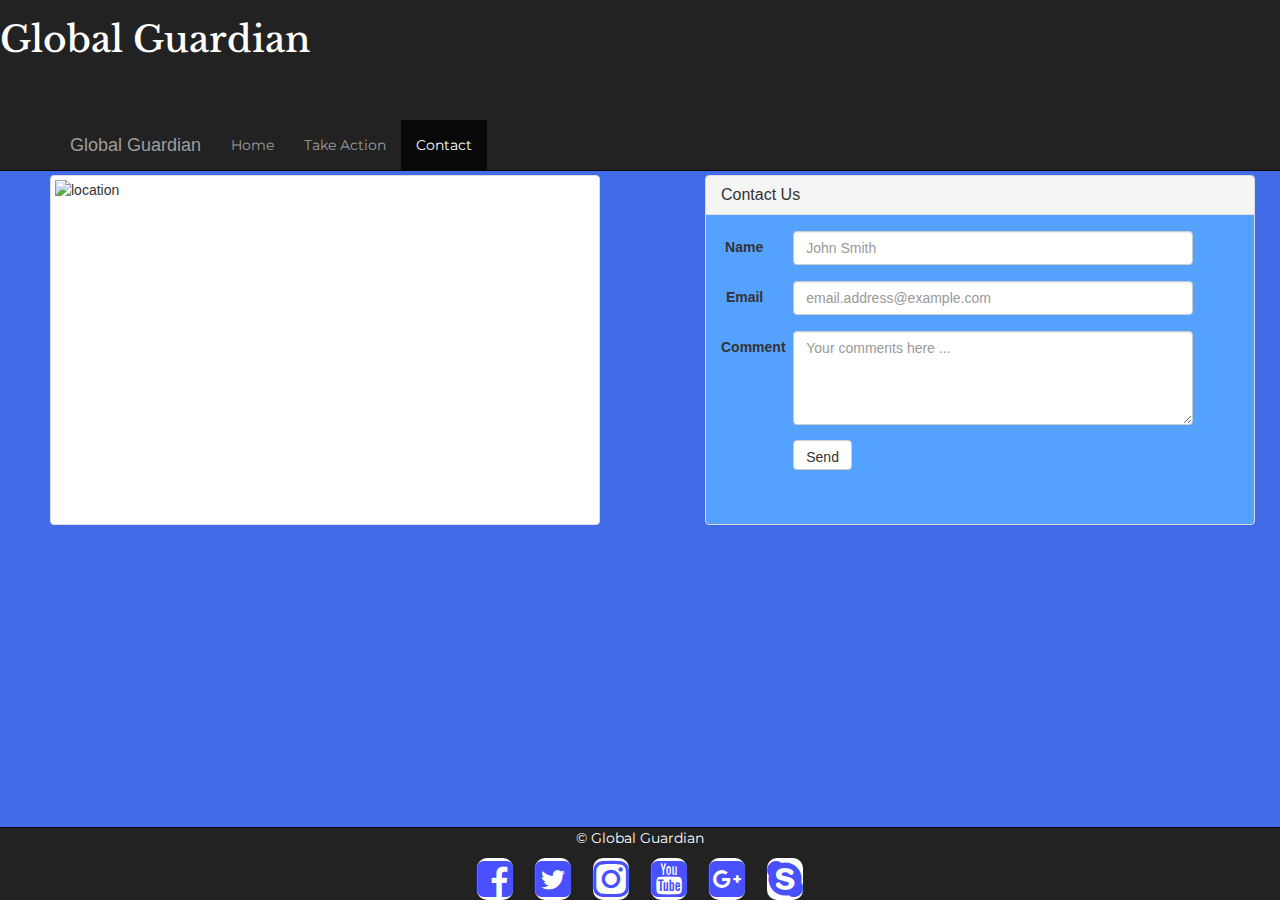
==== contact.html @ 580020f9 "Assigment" ====
<!DOCTYPE html>
<html lang="en">
<head>
    <meta charset="UTF-8">
    <meta http-equiv="X-UA-Compatible" content="IE=edge">
    <meta name="viewport" content="width=device-width, initial-scale=1">
    <link rel="stylesheet" href="libs/iconic/font/css/iconic-glyphs.css">
    <link rel="stylesheet" href="libs/bootstrap/dist/css/bootstrap.min.css">
    <link rel="stylesheet" href="libs/iconic/font/css/iconic-bootstrap.css">
    <link rel="stylesheet" href="https://maxcdn.bootstrapcdn.com/font-awesome/4.7.0/css/font-awesome.min.css">
    <link rel="stylesheet" href="css/main.css">
    <link href="https://fonts.googleapis.com/css?family=Libre+Baskerville|Montserrat" rel="stylesheet">
    <title>Contact</title>
</head>
<body>
    <div id="bootstrap-override">
        <header>
            <nav class="navbar navbar-inverse navbar-fixed-top">
                <div class="masthead">
                    <h1>Global Guardian</h1>
                </div>
                <div class="container">
                    <div class="navbar-header">
                        <button type="button" class="navbar-toggle collapsed" data-toggle="collapse" data-target="#navbar" aria-expanded="false"
                        aria-controls="navbar">
                            <span class="sr-only">Toggle navigation</span>
                            <span class="icon-bar"></span>
                            <span class="icon-bar"></span>
                            <span class="icon-bar"></span>
                        </button>
                        <a class="navbar-brand" href="index.html">Global Guardian</a>
                    </div>
                    <div id="navbar" class="collapse navbar-collapse">
                        <ul class="nav navbar-nav">
                            <li><a href="index.html">Home</a></li>
                            <li><a href="help.html">Take Action</a></li>
                            <li class="active"><a href="contact.html">Contact</a></li>
                        </ul>
                    </div>
                </div>
            </nav>
        </header>
        <div class="form-container">
            <div class="row">
                <div class="col-sm-12 col-md-6 col-lg-6">
                    <div class="map">
                        <img class="img-thumbnail img-fluid" src='https://maps.googleapis.com/maps/api/staticmap?center=45.348307,-75.755990&zoom=13&size=600x300&maptype=roadmap&markers=color:green%7Clabel:%7C45.348307, -75.755990&key=AIzaSyDL4k300hKYYEYlnwIR1ultaoWv3vGmzqY') alt="location">
                    </div>
                </div>
                <div class="col-sm-12 col-md-6 col-lg-6">
                    <div class="panel panel-default col-md-offset-1 contactPanel">
                        <div class="panel-heading">
                            <h3 class="panel-title">Contact Us</h3>
                        </div>
                        <div class="panel-body">
                            <form id="contactForm" class="form-horizontal">
                                <div class="form-group">
                                    <label for="inputFirstName" class="col-sm-3 control-label">Name</label>
                                    <div class="col-sm-6">
                                        <input type="text" id="inputFirstName" class="form-control" placeholder="John Smith">
                                    </div>
                                </div>
                                <div class="form-group">
                                    <label for="inputEmail" class="col-sm-3 control-label">Email</label>
                                    <div class="col-sm-6">
                                        <input type="email" id="inputEmail" class="form-control" placeholder="email.address@example.com">
                                    </div>
                                </div>
                                <div class="form-group">
                                    <label for="inputComment" class="col-sm-3 control-label">Comment</label>
                                    <div class="col-sm-6">
                                        <textarea id="inputComment" class="form-control" rows="4" placeholder="Your comments here ..."></textarea>
                                    </div>
                                </div>
                                <div class="form-group">
                                    <div class="col-sm-offset-3 col-sm-9">
                                        <button type="submit" class="btn btn-default">Send</button>
                                    </div>
                                </div>
                            </form>
                        </div>
                    </div>
                </div>
            </div>
            <footer align="center" class="footer">
                <div class="navbar navbar-inverse navbar-fixed-bottom">
                    <div class="container">
                        <p>&copy; Global Guardian</p>
                    </div>
                    <div class="container text-center">
                        <a href="https://www.facebook.com"><i class="fa fa-facebook-square fa-3x"></i></a>
                        <a href="https://www.twitter.com"><i class="fa fa-twitter-square fa-3x"></i></a>
                        <a href="https://www.instagram.com"><i class="fa fa-instagram fa-3x aria-hidden=true"></i></a>
                        <a href="https://www.youtube.com"><i class="fa fa-youtube-square fa-3x"></i></a>
                        <a href="https://www.plus.google.com"><i class="fa fa-google-plus-square fa-3x"></i></a>
                        <a href="https://login.skype.com/login?client_id=578134&redirect_uri=https%3A%2F%2Fweb.skype.com%2F%3FopenPstnPage%3Dtrue"><i class="fa fa-skype fa-3x"></i></a>
                    </div>
                </div>
            </footer>
        </div>
    </div>
    <script src="libs/jquery/dist/jquery.min.js"></script>
    <script src="libs/bootstrap/dist/js/bootstrap.min.js"></script>
</body>
</html>
---- libs/iconic/font/css/iconic-glyphs.css ----
@font-face {
  font-family:'Iconic';
  src: url('../fonts/iconic-sm.eot');
  src: url('../fonts/iconic-sm.eot?#iconic-sm') format('embedded-opentype'), url('../fonts/iconic-sm.woff') format('woff'), url('../fonts/iconic-sm.ttf') format('truetype'), url('../fonts/iconic-sm.otf') format('opentype'), url('../fonts/iconic-sm.svg#iconic-sm') format('svg');
  font-weight: 400;
  font-style: normal;
}
@font-face {
  font-family:'Iconic';
  src: url('../fonts/iconic-md.eot');
  src: url('../fonts/iconic-md.eot?#iconic-md') format('embedded-opentype'), url('../fonts/iconic-md.woff') format('woff'), url('../fonts/iconic-md.ttf') format('truetype'), url('../fonts/iconic-md.otf') format('opentype'), url('../fonts/iconic-md.svg#iconic-md') format('svg');
  font-weight: 500;
  font-style: normal;
}
@font-face {
  font-family:'Iconic';
  src: url('../fonts/iconic-lg.eot');
  src: url('../fonts/iconic-lg.eot?#iconic-lg') format('embedded-opentype'), url('../fonts/iconic-lg.woff') format('woff'), url('../fonts/iconic-lg.ttf') format('truetype'), url('../fonts/iconic-lg.otf') format('opentype'), url('../fonts/iconic-lg.svg#iconic-lg') format('svg');
  font-weight: 800;
  font-style: normal;
}

.iconic[data-glyph].iconic-text-replace {
  font-size: 0;
  line-height: 0;
}
.iconic[data-glyph].iconic-text-replace:before {
  width: 1em;
  text-align: center;
}
.iconic[data-glyph]:before {
  font-family: 'Iconic';
  display: inline-block;
  speak: none;
  line-height: 1;
  vertical-align: baseline;
  font-weight: 400;
  font-style: normal;
  font-size: 16px;
  -webkit-font-smoothing: antialiased;
  -moz-osx-font-smoothing: grayscale;
}
.iconic[data-glyph]:empty:before {
  width: 1em;
  text-align: center;
  box-sizing: content-box;
}

.iconic[data-glyph].iconic-sm:before {
  font-weight: 400;
  font-style: normal;
  font-size: 16px;
}
.iconic[data-glyph].iconic-md:before {
  font-weight: 500;
  font-style: normal;
  font-size: 32px;
}
.iconic[data-glyph].iconic-lg:before {
  font-weight: 800;
  font-style: normal;
  font-size: 128px;
}
.iconic[data-glyph].iconic-icon-sm:before {
  font-weight: 400;
}
.iconic[data-glyph].iconic-icon-md:before {
  font-weight: 500;
}
.iconic[data-glyph].iconic-icon-lg:before {
  font-weight: 800;
}
.iconic[data-glyph].iconic-size-sm:before {
  font-size: 16px;
}
.iconic[data-glyph].iconic-size-md:before {
  font-size: 32px;
}
.iconic[data-glyph].iconic-size-lg:before {
  font-size: 128px;
}

.iconic[data-glyph].iconic-align-left:before {
  text-align: left;
}
.iconic[data-glyph].iconic-align-right:before {
  text-align: right;
}
.iconic[data-glyph].iconic-align-center:before {
  text-align: center;
}

.iconic[data-glyph].iconic-flip-horizontal:before {
  -webkit-transform: scale(-1, 1);
  -ms-transform: scale(-1, 1);
  transform: scale(-1, 1);
}
.iconic[data-glyph].iconic-flip-vertical:before {
  -webkit-transform: scale(1, -1);
  -ms-transform: scale(-1, 1);
  transform: scale(1, -1);
}
.iconic[data-glyph].iconic-flip-horizontal-vertical:before {
  -webkit-transform: scale(-1, -1);
  -ms-transform: scale(-1, 1);
  transform: scale(-1, -1);
}


.iconic[data-glyph=account-login]:before { content:'\e000'; }

.iconic[data-glyph=account-logout]:before { content:'\e001'; }

.iconic[data-glyph=action-redo]:before { content:'\e002'; }

.iconic[data-glyph=action-undo]:before { content:'\e003'; }

.iconic[data-glyph=align-center]:before { content:'\e004'; }

.iconic[data-glyph=align-left]:before { content:'\e005'; }

.iconic[data-glyph=align-right]:before { content:'\e006'; }

.iconic[data-glyph=aperture]:before { content:'\e007'; }

.iconic[data-glyph=arrow-bottom-fill-acute]:before { content:'\e008'; }

.iconic[data-glyph=arrow-bottom-fill-angled]:before { content:'\e009'; }

.iconic[data-glyph=arrow-bottom-fill-large-acute]:before { content:'\e00a'; }

.iconic[data-glyph=arrow-bottom-fill-large-angled]:before { content:'\e00b'; }

.iconic[data-glyph=arrow-bottom-fill-large-oblique]:before { content:'\e00c'; }

.iconic[data-glyph=arrow-bottom-fill-large]:before { content:'\e00d'; }

.iconic[data-glyph=arrow-bottom-fill-oblique]:before { content:'\e00e'; }

.iconic[data-glyph=arrow-bottom-fill]:before { content:'\e00f'; }

.iconic[data-glyph=arrow-bottom-left-fill-acute]:before { content:'\e010'; }

.iconic[data-glyph=arrow-bottom-left-fill-angled]:before { content:'\e011'; }

.iconic[data-glyph=arrow-bottom-left-fill-large-acute]:before { content:'\e012'; }

.iconic[data-glyph=arrow-bottom-left-fill-large-angled]:before { content:'\e013'; }

.iconic[data-glyph=arrow-bottom-left-fill-large-oblique]:before { content:'\e014'; }

.iconic[data-glyph=arrow-bottom-left-fill-large]:before { content:'\e015'; }

.iconic[data-glyph=arrow-bottom-left-fill-oblique]:before { content:'\e016'; }

.iconic[data-glyph=arrow-bottom-left-fill]:before { content:'\e017'; }

.iconic[data-glyph=arrow-bottom-left-line-acute]:before { content:'\e018'; }

.iconic[data-glyph=arrow-bottom-left-line-large-acute]:before { content:'\e019'; }

.iconic[data-glyph=arrow-bottom-left-line-large-oblique]:before { content:'\e01a'; }

.iconic[data-glyph=arrow-bottom-left-line-large]:before { content:'\e01b'; }

.iconic[data-glyph=arrow-bottom-left-line-oblique]:before { content:'\e01c'; }

.iconic[data-glyph=arrow-bottom-left-line]:before { content:'\e01d'; }

.iconic[data-glyph=arrow-bottom-line-acute]:before { content:'\e01e'; }

.iconic[data-glyph=arrow-bottom-line-large-acute]:before { content:'\e01f'; }

.iconic[data-glyph=arrow-bottom-line-large-oblique]:before { content:'\e020'; }

.iconic[data-glyph=arrow-bottom-line-large]:before { content:'\e021'; }

.iconic[data-glyph=arrow-bottom-line-oblique]:before { content:'\e022'; }

.iconic[data-glyph=arrow-bottom-line]:before { content:'\e023'; }

.iconic[data-glyph=arrow-bottom-right-fill-acute]:before { content:'\e024'; }

.iconic[data-glyph=arrow-bottom-right-fill-angled]:before { content:'\e025'; }

.iconic[data-glyph=arrow-bottom-right-fill-large-acute]:before { content:'\e026'; }

.iconic[data-glyph=arrow-bottom-right-fill-large-angled]:before { content:'\e027'; }

.iconic[data-glyph=arrow-bottom-right-fill-large-oblique]:before { content:'\e028'; }

.iconic[data-glyph=arrow-bottom-right-fill-large]:before { content:'\e029'; }

.iconic[data-glyph=arrow-bottom-right-fill-oblique]:before { content:'\e02a'; }

.iconic[data-glyph=arrow-bottom-right-fill]:before { content:'\e02b'; }

.iconic[data-glyph=arrow-bottom-right-line-acute]:before { content:'\e02c'; }

.iconic[data-glyph=arrow-bottom-right-line-large-acute]:before { content:'\e02d'; }

.iconic[data-glyph=arrow-bottom-right-line-large-oblique]:before { content:'\e02e'; }

.iconic[data-glyph=arrow-bottom-right-line-large]:before { content:'\e02f'; }

.iconic[data-glyph=arrow-bottom-right-line-oblique]:before { content:'\e030'; }

.iconic[data-glyph=arrow-bottom-right-line]:before { content:'\e031'; }

.iconic[data-glyph=arrow-left-fill-acute]:before { content:'\e032'; }

.iconic[data-glyph=arrow-left-fill-angled]:before { content:'\e033'; }

.iconic[data-glyph=arrow-left-fill-large-acute]:before { content:'\e034'; }

.iconic[data-glyph=arrow-left-fill-large-angled]:before { content:'\e035'; }

.iconic[data-glyph=arrow-left-fill-large-oblique]:before { content:'\e036'; }

.iconic[data-glyph=arrow-left-fill-large]:before { content:'\e037'; }

.iconic[data-glyph=arrow-left-fill-oblique]:before { content:'\e038'; }

.iconic[data-glyph=arrow-left-fill]:before { content:'\e039'; }

.iconic[data-glyph=arrow-left-line-acute]:before { content:'\e03a'; }

.iconic[data-glyph=arrow-left-line-large-acute]:before { content:'\e03b'; }

.iconic[data-glyph=arrow-left-line-large-oblique]:before { content:'\e03c'; }

.iconic[data-glyph=arrow-left-line-large]:before { content:'\e03d'; }

.iconic[data-glyph=arrow-left-line-oblique]:before { content:'\e03e'; }

.iconic[data-glyph=arrow-left-line]:before { content:'\e03f'; }

.iconic[data-glyph=arrow-right-angle-bottom-left-fill-acute]:before { content:'\e040'; }

.iconic[data-glyph=arrow-right-angle-bottom-left-fill-angled]:before { content:'\e041'; }

.iconic[data-glyph=arrow-right-angle-bottom-left-fill]:before { content:'\e042'; }

.iconic[data-glyph=arrow-right-angle-bottom-left-line]:before { content:'\e043'; }

.iconic[data-glyph=arrow-right-angle-bottom-right-fill-acute]:before { content:'\e044'; }

.iconic[data-glyph=arrow-right-angle-bottom-right-fill-angled]:before { content:'\e045'; }

.iconic[data-glyph=arrow-right-angle-bottom-right-fill]:before { content:'\e046'; }

.iconic[data-glyph=arrow-right-angle-bottom-right-line]:before { content:'\e047'; }

.iconic[data-glyph=arrow-right-angle-left-bottom-fill-acute]:before { content:'\e048'; }

.iconic[data-glyph=arrow-right-angle-left-bottom-fill-angled]:before { content:'\e049'; }

.iconic[data-glyph=arrow-right-angle-left-bottom-fill]:before { content:'\e04a'; }

.iconic[data-glyph=arrow-right-angle-left-bottom-line]:before { content:'\e04b'; }

.iconic[data-glyph=arrow-right-angle-left-top-fill-acute]:before { content:'\e04c'; }

.iconic[data-glyph=arrow-right-angle-left-top-fill-angled]:before { content:'\e04d'; }

.iconic[data-glyph=arrow-right-angle-left-top-fill]:before { content:'\e04e'; }

.iconic[data-glyph=arrow-right-angle-left-top-line]:before { content:'\e04f'; }

.iconic[data-glyph=arrow-right-angle-right-bottom-fill-acute]:before { content:'\e050'; }

.iconic[data-glyph=arrow-right-angle-right-bottom-fill-angled]:before { content:'\e051'; }

.iconic[data-glyph=arrow-right-angle-right-bottom-fill]:before { content:'\e052'; }

.iconic[data-glyph=arrow-right-angle-right-bottom-line]:before { content:'\e053'; }

.iconic[data-glyph=arrow-right-angle-right-top-fill-acute]:before { content:'\e054'; }

.iconic[data-glyph=arrow-right-angle-right-top-fill-angled]:before { content:'\e055'; }

.iconic[data-glyph=arrow-right-angle-right-top-fill]:before { content:'\e056'; }

.iconic[data-glyph=arrow-right-angle-right-top-line]:before { content:'\e057'; }

.iconic[data-glyph=arrow-right-angle-thick-bottom-left-fill-acute]:before { content:'\e058'; }

.iconic[data-glyph=arrow-right-angle-thick-bottom-left-fill-angled]:before { content:'\e059'; }

.iconic[data-glyph=arrow-right-angle-thick-bottom-left-fill]:before { content:'\e05a'; }

.iconic[data-glyph=arrow-right-angle-thick-bottom-left-line]:before { content:'\e05b'; }

.iconic[data-glyph=arrow-right-angle-thick-bottom-right-fill-acute]:before { content:'\e05c'; }

.iconic[data-glyph=arrow-right-angle-thick-bottom-right-fill-angled]:before { content:'\e05d'; }

.iconic[data-glyph=arrow-right-angle-thick-bottom-right-fill]:before { content:'\e05e'; }

.iconic[data-glyph=arrow-right-angle-thick-bottom-right-line]:before { content:'\e05f'; }

.iconic[data-glyph=arrow-right-angle-thick-left-bottom-fill-acute]:before { content:'\e060'; }

.iconic[data-glyph=arrow-right-angle-thick-left-bottom-fill-angled]:before { content:'\e061'; }

.iconic[data-glyph=arrow-right-angle-thick-left-bottom-fill]:before { content:'\e062'; }

.iconic[data-glyph=arrow-right-angle-thick-left-bottom-line]:before { content:'\e063'; }

.iconic[data-glyph=arrow-right-angle-thick-left-top-fill-acute]:before { content:'\e064'; }

.iconic[data-glyph=arrow-right-angle-thick-left-top-fill-angled]:before { content:'\e065'; }

.iconic[data-glyph=arrow-right-angle-thick-left-top-fill]:before { content:'\e066'; }

.iconic[data-glyph=arrow-right-angle-thick-left-top-line]:before { content:'\e067'; }

.iconic[data-glyph=arrow-right-angle-thick-right-bottom-fill-acute]:before { content:'\e068'; }

.iconic[data-glyph=arrow-right-angle-thick-right-bottom-fill-angled]:before { content:'\e069'; }

.iconic[data-glyph=arrow-right-angle-thick-right-bottom-fill]:before { content:'\e06a'; }

.iconic[data-glyph=arrow-right-angle-thick-right-bottom-line]:before { content:'\e06b'; }

.iconic[data-glyph=arrow-right-angle-thick-right-top-fill-acute]:before { content:'\e06c'; }

.iconic[data-glyph=arrow-right-angle-thick-right-top-fill-angled]:before { content:'\e06d'; }

.iconic[data-glyph=arrow-right-angle-thick-right-top-fill]:before { content:'\e06e'; }

.iconic[data-glyph=arrow-right-angle-thick-right-top-line]:before { content:'\e06f'; }

.iconic[data-glyph=arrow-right-angle-thick-top-left-fill-acute]:before { content:'\e070'; }

.iconic[data-glyph=arrow-right-angle-thick-top-left-fill-angled]:before { content:'\e071'; }

.iconic[data-glyph=arrow-right-angle-thick-top-left-fill]:before { content:'\e072'; }

.iconic[data-glyph=arrow-right-angle-thick-top-left-line]:before { content:'\e073'; }

.iconic[data-glyph=arrow-right-angle-thick-top-right-fill-acute]:before { content:'\e074'; }

.iconic[data-glyph=arrow-right-angle-thick-top-right-fill-angled]:before { content:'\e075'; }

.iconic[data-glyph=arrow-right-angle-thick-top-right-fill]:before { content:'\e076'; }

.iconic[data-glyph=arrow-right-angle-thick-top-right-line]:before { content:'\e077'; }

.iconic[data-glyph=arrow-right-angle-top-left-fill-acute]:before { content:'\e078'; }

.iconic[data-glyph=arrow-right-angle-top-left-fill-angled]:before { content:'\e079'; }

.iconic[data-glyph=arrow-right-angle-top-left-fill]:before { content:'\e07a'; }

.iconic[data-glyph=arrow-right-angle-top-left-line]:before { content:'\e07b'; }

.iconic[data-glyph=arrow-right-angle-top-right-fill-acute]:before { content:'\e07c'; }

.iconic[data-glyph=arrow-right-angle-top-right-fill-angled]:before { content:'\e07d'; }

.iconic[data-glyph=arrow-right-angle-top-right-fill]:before { content:'\e07e'; }

.iconic[data-glyph=arrow-right-angle-top-right-line]:before { content:'\e07f'; }

.iconic[data-glyph=arrow-right-fill-acute]:before { content:'\e080'; }

.iconic[data-glyph=arrow-right-fill-angled]:before { content:'\e081'; }

.iconic[data-glyph=arrow-right-fill-large-acute]:before { content:'\e082'; }

.iconic[data-glyph=arrow-right-fill-large-angled]:before { content:'\e083'; }

.iconic[data-glyph=arrow-right-fill-large-oblique]:before { content:'\e084'; }

.iconic[data-glyph=arrow-right-fill-large]:before { content:'\e085'; }

.iconic[data-glyph=arrow-right-fill-oblique]:before { content:'\e086'; }

.iconic[data-glyph=arrow-right-fill]:before { content:'\e087'; }

.iconic[data-glyph=arrow-right-line-acute]:before { content:'\e088'; }

.iconic[data-glyph=arrow-right-line-large-acute]:before { content:'\e089'; }

.iconic[data-glyph=arrow-right-line-large-oblique]:before { content:'\e08a'; }

.iconic[data-glyph=arrow-right-line-large]:before { content:'\e08b'; }

.iconic[data-glyph=arrow-right-line-oblique]:before { content:'\e08c'; }

.iconic[data-glyph=arrow-right-line]:before { content:'\e08d'; }

.iconic[data-glyph=arrow-thick-bottom-fill-acute]:before { content:'\e08e'; }

.iconic[data-glyph=arrow-thick-bottom-fill-angled]:before { content:'\e08f'; }

.iconic[data-glyph=arrow-thick-bottom-fill-large-acute]:before { content:'\e090'; }

.iconic[data-glyph=arrow-thick-bottom-fill-large-angled]:before { content:'\e091'; }

.iconic[data-glyph=arrow-thick-bottom-fill-large-oblique]:before { content:'\e092'; }

.iconic[data-glyph=arrow-thick-bottom-fill-large]:before { content:'\e093'; }

.iconic[data-glyph=arrow-thick-bottom-fill-oblique]:before { content:'\e094'; }

.iconic[data-glyph=arrow-thick-bottom-fill]:before { content:'\e095'; }

.iconic[data-glyph=arrow-thick-bottom-left-fill-acute]:before { content:'\e096'; }

.iconic[data-glyph=arrow-thick-bottom-left-fill-angled]:before { content:'\e097'; }

.iconic[data-glyph=arrow-thick-bottom-left-fill-large-acute]:before { content:'\e098'; }

.iconic[data-glyph=arrow-thick-bottom-left-fill-large-angled]:before { content:'\e099'; }

.iconic[data-glyph=arrow-thick-bottom-left-fill-large-oblique]:before { content:'\e09a'; }

.iconic[data-glyph=arrow-thick-bottom-left-fill-large]:before { content:'\e09b'; }

.iconic[data-glyph=arrow-thick-bottom-left-fill-oblique]:before { content:'\e09c'; }

.iconic[data-glyph=arrow-thick-bottom-left-fill]:before { content:'\e09d'; }

.iconic[data-glyph=arrow-thick-bottom-left-line-acute]:before { content:'\e09e'; }

.iconic[data-glyph=arrow-thick-bottom-left-line-large-acute]:before { content:'\e09f'; }

.iconic[data-glyph=arrow-thick-bottom-left-line-large-oblique]:before { content:'\e0a0'; }

.iconic[data-glyph=arrow-thick-bottom-left-line-large]:before { content:'\e0a1'; }

.iconic[data-glyph=arrow-thick-bottom-left-line-oblique]:before { content:'\e0a2'; }

.iconic[data-glyph=arrow-thick-bottom-left-line]:before { content:'\e0a3'; }

.iconic[data-glyph=arrow-thick-bottom-line-acute]:before { content:'\e0a4'; }

.iconic[data-glyph=arrow-thick-bottom-line-large-acute]:before { content:'\e0a5'; }

.iconic[data-glyph=arrow-thick-bottom-line-large-oblique]:before { content:'\e0a6'; }

.iconic[data-glyph=arrow-thick-bottom-line-large]:before { content:'\e0a7'; }

.iconic[data-glyph=arrow-thick-bottom-line-oblique]:before { content:'\e0a8'; }

.iconic[data-glyph=arrow-thick-bottom-line]:before { content:'\e0a9'; }

.iconic[data-glyph=arrow-thick-bottom-right-fill-acute]:before { content:'\e0aa'; }

.iconic[data-glyph=arrow-thick-bottom-right-fill-angled]:before { content:'\e0ab'; }

.iconic[data-glyph=arrow-thick-bottom-right-fill-large-acute]:before { content:'\e0ac'; }

.iconic[data-glyph=arrow-thick-bottom-right-fill-large-angled]:before { content:'\e0ad'; }

.iconic[data-glyph=arrow-thick-bottom-right-fill-large-oblique]:before { content:'\e0ae'; }

.iconic[data-glyph=arrow-thick-bottom-right-fill-large]:before { content:'\e0af'; }

.iconic[data-glyph=arrow-thick-bottom-right-fill-oblique]:before { content:'\e0b0'; }

.iconic[data-glyph=arrow-thick-bottom-right-fill]:before { content:'\e0b1'; }

.iconic[data-glyph=arrow-thick-bottom-right-line-acute]:before { content:'\e0b2'; }

.iconic[data-glyph=arrow-thick-bottom-right-line-large-acute]:before { content:'\e0b3'; }

.iconic[data-glyph=arrow-thick-bottom-right-line-large-oblique]:before { content:'\e0b4'; }

.iconic[data-glyph=arrow-thick-bottom-right-line-large]:before { content:'\e0b5'; }

.iconic[data-glyph=arrow-thick-bottom-right-line-oblique]:before { content:'\e0b6'; }

.iconic[data-glyph=arrow-thick-bottom-right-line]:before { content:'\e0b7'; }

.iconic[data-glyph=arrow-thick-left-fill-acute]:before { content:'\e0b8'; }

.iconic[data-glyph=arrow-thick-left-fill-angled]:before { content:'\e0b9'; }

.iconic[data-glyph=arrow-thick-left-fill-large-acute]:before { content:'\e0ba'; }

.iconic[data-glyph=arrow-thick-left-fill-large-angled]:before { content:'\e0bb'; }

.iconic[data-glyph=arrow-thick-left-fill-large-oblique]:before { content:'\e0bc'; }

.iconic[data-glyph=arrow-thick-left-fill-large]:before { content:'\e0bd'; }

.iconic[data-glyph=arrow-thick-left-fill-oblique]:before { content:'\e0be'; }

.iconic[data-glyph=arrow-thick-left-fill]:before { content:'\e0bf'; }

.iconic[data-glyph=arrow-thick-left-line-acute]:before { content:'\e0c0'; }

.iconic[data-glyph=arrow-thick-left-line-large-acute]:before { content:'\e0c1'; }

.iconic[data-glyph=arrow-thick-left-line-large-oblique]:before { content:'\e0c2'; }

.iconic[data-glyph=arrow-thick-left-line-large]:before { content:'\e0c3'; }

.iconic[data-glyph=arrow-thick-left-line-oblique]:before { content:'\e0c4'; }

.iconic[data-glyph=arrow-thick-left-line]:before { content:'\e0c5'; }

.iconic[data-glyph=arrow-thick-right-fill-acute]:before { content:'\e0c6'; }

.iconic[data-glyph=arrow-thick-right-fill-angled]:before { content:'\e0c7'; }

.iconic[data-glyph=arrow-thick-right-fill-large-acute]:before { content:'\e0c8'; }

.iconic[data-glyph=arrow-thick-right-fill-large-angled]:before { content:'\e0c9'; }

.iconic[data-glyph=arrow-thick-right-fill-large-oblique]:before { content:'\e0ca'; }

.iconic[data-glyph=arrow-thick-right-fill-large]:before { content:'\e0cb'; }

.iconic[data-glyph=arrow-thick-right-fill-oblique]:before { content:'\e0cc'; }

.iconic[data-glyph=arrow-thick-right-fill]:before { content:'\e0cd'; }

.iconic[data-glyph=arrow-thick-right-line-acute]:before { content:'\e0ce'; }

.iconic[data-glyph=arrow-thick-right-line-large-acute]:before { content:'\e0cf'; }

.iconic[data-glyph=arrow-thick-right-line-large-oblique]:before { content:'\e0d0'; }

.iconic[data-glyph=arrow-thick-right-line-large]:before { content:'\e0d1'; }

.iconic[data-glyph=arrow-thick-right-line-oblique]:before { content:'\e0d2'; }

.iconic[data-glyph=arrow-thick-right-line]:before { content:'\e0d3'; }

.iconic[data-glyph=arrow-thick-top-fill-acute]:before { content:'\e0d4'; }

.iconic[data-glyph=arrow-thick-top-fill-angled]:before { content:'\e0d5'; }

.iconic[data-glyph=arrow-thick-top-fill-large-acute]:before { content:'\e0d6'; }

.iconic[data-glyph=arrow-thick-top-fill-large-angled]:before { content:'\e0d7'; }

.iconic[data-glyph=arrow-thick-top-fill-large-oblique]:before { content:'\e0d8'; }

.iconic[data-glyph=arrow-thick-top-fill-large]:before { content:'\e0d9'; }

.iconic[data-glyph=arrow-thick-top-fill-oblique]:before { content:'\e0da'; }

.iconic[data-glyph=arrow-thick-top-fill]:before { content:'\e0db'; }

.iconic[data-glyph=arrow-thick-top-left-fill-acute]:before { content:'\e0dc'; }

.iconic[data-glyph=arrow-thick-top-left-fill-angled]:before { content:'\e0dd'; }

.iconic[data-glyph=arrow-thick-top-left-fill-large-acute]:before { content:'\e0de'; }

.iconic[data-glyph=arrow-thick-top-left-fill-large-angled]:before { content:'\e0df'; }

.iconic[data-glyph=arrow-thick-top-left-fill-large-oblique]:before { content:'\e0e0'; }

.iconic[data-glyph=arrow-thick-top-left-fill-large]:before { content:'\e0e1'; }

.iconic[data-glyph=arrow-thick-top-left-fill-oblique]:before { content:'\e0e2'; }

.iconic[data-glyph=arrow-thick-top-left-fill]:before { content:'\e0e3'; }

.iconic[data-glyph=arrow-thick-top-left-line-acute]:before { content:'\e0e4'; }

.iconic[data-glyph=arrow-thick-top-left-line-large-acute]:before { content:'\e0e5'; }

.iconic[data-glyph=arrow-thick-top-left-line-large-oblique]:before { content:'\e0e6'; }

.iconic[data-glyph=arrow-thick-top-left-line-large]:before { content:'\e0e7'; }

.iconic[data-glyph=arrow-thick-top-left-line-oblique]:before { content:'\e0e8'; }

.iconic[data-glyph=arrow-thick-top-left-line]:before { content:'\e0e9'; }

.iconic[data-glyph=arrow-thick-top-line-acute]:before { content:'\e0ea'; }

.iconic[data-glyph=arrow-thick-top-line-large-acute]:before { content:'\e0eb'; }

.iconic[data-glyph=arrow-thick-top-line-large-oblique]:before { content:'\e0ec'; }

.iconic[data-glyph=arrow-thick-top-line-large]:before { content:'\e0ed'; }

.iconic[data-glyph=arrow-thick-top-line-oblique]:before { content:'\e0ee'; }

.iconic[data-glyph=arrow-thick-top-line]:before { content:'\e0ef'; }

.iconic[data-glyph=arrow-thick-top-right-fill-acute]:before { content:'\e0f0'; }

.iconic[data-glyph=arrow-thick-top-right-fill-angled]:before { content:'\e0f1'; }

.iconic[data-glyph=arrow-thick-top-right-fill-large-acute]:before { content:'\e0f2'; }

.iconic[data-glyph=arrow-thick-top-right-fill-large-angled]:before { content:'\e0f3'; }

.iconic[data-glyph=arrow-thick-top-right-fill-large-oblique]:before { content:'\e0f4'; }

.iconic[data-glyph=arrow-thick-top-right-fill-large]:before { content:'\e0f5'; }

.iconic[data-glyph=arrow-thick-top-right-fill-oblique]:before { content:'\e0f6'; }

.iconic[data-glyph=arrow-thick-top-right-fill]:before { content:'\e0f7'; }

.iconic[data-glyph=arrow-thick-top-right-line-acute]:before { content:'\e0f8'; }

.iconic[data-glyph=arrow-thick-top-right-line-large-acute]:before { content:'\e0f9'; }

.iconic[data-glyph=arrow-thick-top-right-line-large-oblique]:before { content:'\e0fa'; }

.iconic[data-glyph=arrow-thick-top-right-line-large]:before { content:'\e0fb'; }

.iconic[data-glyph=arrow-thick-top-right-line-oblique]:before { content:'\e0fc'; }

.iconic[data-glyph=arrow-thick-top-right-line]:before { content:'\e0fd'; }

.iconic[data-glyph=arrow-top-fill-acute]:before { content:'\e0fe'; }

.iconic[data-glyph=arrow-top-fill-angled]:before { content:'\e0ff'; }

.iconic[data-glyph=arrow-top-fill-large-acute]:before { content:'\e100'; }

.iconic[data-glyph=arrow-top-fill-large-angled]:before { content:'\e101'; }

.iconic[data-glyph=arrow-top-fill-large-oblique]:before { content:'\e102'; }

.iconic[data-glyph=arrow-top-fill-large]:before { content:'\e103'; }

.iconic[data-glyph=arrow-top-fill-oblique]:before { content:'\e104'; }

.iconic[data-glyph=arrow-top-fill]:before { content:'\e105'; }

.iconic[data-glyph=arrow-top-left-fill-acute]:before { content:'\e106'; }

.iconic[data-glyph=arrow-top-left-fill-angled]:before { content:'\e107'; }

.iconic[data-glyph=arrow-top-left-fill-large-acute]:before { content:'\e108'; }

.iconic[data-glyph=arrow-top-left-fill-large-angled]:before { content:'\e109'; }

.iconic[data-glyph=arrow-top-left-fill-large-oblique]:before { content:'\e10a'; }

.iconic[data-glyph=arrow-top-left-fill-large]:before { content:'\e10b'; }

.iconic[data-glyph=arrow-top-left-fill-oblique]:before { content:'\e10c'; }

.iconic[data-glyph=arrow-top-left-fill]:before { content:'\e10d'; }

.iconic[data-glyph=arrow-top-left-line-acute]:before { content:'\e10e'; }

.iconic[data-glyph=arrow-top-left-line-large-acute]:before { content:'\e10f'; }

.iconic[data-glyph=arrow-top-left-line-large-oblique]:before { content:'\e110'; }

.iconic[data-glyph=arrow-top-left-line-large]:before { content:'\e111'; }

.iconic[data-glyph=arrow-top-left-line-oblique]:before { content:'\e112'; }

.iconic[data-glyph=arrow-top-left-line]:before { content:'\e113'; }

.iconic[data-glyph=arrow-top-line-acute]:before { content:'\e114'; }

.iconic[data-glyph=arrow-top-line-large-acute]:before { content:'\e115'; }

.iconic[data-glyph=arrow-top-line-large-oblique]:before { content:'\e116'; }

.iconic[data-glyph=arrow-top-line-large]:before { content:'\e117'; }

.iconic[data-glyph=arrow-top-line-oblique]:before { content:'\e118'; }

.iconic[data-glyph=arrow-top-line]:before { content:'\e119'; }

.iconic[data-glyph=arrow-top-right-fill-acute]:before { content:'\e11a'; }

.iconic[data-glyph=arrow-top-right-fill-angled]:before { content:'\e11b'; }

.iconic[data-glyph=arrow-top-right-fill-large-acute]:before { content:'\e11c'; }

.iconic[data-glyph=arrow-top-right-fill-large-angled]:before { content:'\e11d'; }

.iconic[data-glyph=arrow-top-right-fill-large-oblique]:before { content:'\e11e'; }

.iconic[data-glyph=arrow-top-right-fill-large]:before { content:'\e11f'; }

.iconic[data-glyph=arrow-top-right-fill-oblique]:before { content:'\e120'; }

.iconic[data-glyph=arrow-top-right-fill]:before { content:'\e121'; }

.iconic[data-glyph=arrow-top-right-line-acute]:before { content:'\e122'; }

.iconic[data-glyph=arrow-top-right-line-large-acute]:before { content:'\e123'; }

.iconic[data-glyph=arrow-top-right-line-large-oblique]:before { content:'\e124'; }

.iconic[data-glyph=arrow-top-right-line-large]:before { content:'\e125'; }

.iconic[data-glyph=arrow-top-right-line-oblique]:before { content:'\e126'; }

.iconic[data-glyph=arrow-top-right-line]:before { content:'\e127'; }

.iconic[data-glyph=audio-spectrum]:before { content:'\e128'; }

.iconic[data-glyph=audio]:before { content:'\e129'; }

.iconic[data-glyph=ban]:before { content:'\e12a'; }

.iconic[data-glyph=bar-chart]:before { content:'\e12b'; }

.iconic[data-glyph=barcode]:before { content:'\e12c'; }

.iconic[data-glyph=basket]:before { content:'\e12d'; }

.iconic[data-glyph=battery]:before { content:'\e12e'; }

.iconic[data-glyph=beaker]:before { content:'\e12f'; }

.iconic[data-glyph=bell]:before { content:'\e130'; }

.iconic[data-glyph=bitcoin-address]:before { content:'\e131'; }

.iconic[data-glyph=bitcoin-block]:before { content:'\e132'; }

.iconic[data-glyph=bitcoin-transaction]:before { content:'\e133'; }

.iconic[data-glyph=bitcoin]:before { content:'\e134'; }

.iconic[data-glyph=bluetooth]:before { content:'\e135'; }

.iconic[data-glyph=bold]:before { content:'\e136'; }

.iconic[data-glyph=book]:before { content:'\e137'; }

.iconic[data-glyph=bookmark]:before { content:'\e138'; }

.iconic[data-glyph=box]:before { content:'\e139'; }

.iconic[data-glyph=brain]:before { content:'\e13a'; }

.iconic[data-glyph=briefcase]:before { content:'\e13b'; }

.iconic[data-glyph=british-pound]:before { content:'\e13c'; }

.iconic[data-glyph=browser-full-page]:before { content:'\e13d'; }

.iconic[data-glyph=browser-type-chrome]:before { content:'\e13e'; }

.iconic[data-glyph=browser-type-firefox]:before { content:'\e13f'; }

.iconic[data-glyph=browser-type-internetexplorer]:before { content:'\e140'; }

.iconic[data-glyph=browser-type-safari]:before { content:'\e141'; }

.iconic[data-glyph=browser-viewport]:before { content:'\e142'; }

.iconic[data-glyph=browser]:before { content:'\e143'; }

.iconic[data-glyph=brush]:before { content:'\e144'; }

.iconic[data-glyph=bug]:before { content:'\e145'; }

.iconic[data-glyph=building]:before { content:'\e146'; }

.iconic[data-glyph=bullhorn]:before { content:'\e147'; }

.iconic[data-glyph=calculator]:before { content:'\e148'; }

.iconic[data-glyph=calendar]:before { content:'\e149'; }

.iconic[data-glyph=camera-rangefinder]:before { content:'\e14a'; }

.iconic[data-glyph=camera-slr]:before { content:'\e14b'; }

.iconic[data-glyph=caret-bottom]:before { content:'\e14c'; }

.iconic[data-glyph=caret-left]:before { content:'\e14d'; }

.iconic[data-glyph=caret-right]:before { content:'\e14e'; }

.iconic[data-glyph=caret-top]:before { content:'\e14f'; }

.iconic[data-glyph=carriage-return]:before { content:'\e150'; }

.iconic[data-glyph=cart]:before { content:'\e151'; }

.iconic[data-glyph=chat]:before { content:'\e152'; }

.iconic[data-glyph=check-thin]:before { content:'\e153'; }

.iconic[data-glyph=check]:before { content:'\e154'; }

.iconic[data-glyph=chevron-bottom]:before { content:'\e155'; }

.iconic[data-glyph=chevron-left]:before { content:'\e156'; }

.iconic[data-glyph=chevron-right]:before { content:'\e157'; }

.iconic[data-glyph=chevron-top]:before { content:'\e158'; }

.iconic[data-glyph=circle-check]:before { content:'\e159'; }

.iconic[data-glyph=circle-x]:before { content:'\e15a'; }

.iconic[data-glyph=clipboard]:before { content:'\e15b'; }

.iconic[data-glyph=clock]:before { content:'\e15c'; }

.iconic[data-glyph=cloud-transfer-download]:before { content:'\e15d'; }

.iconic[data-glyph=cloud-transfer-upload]:before { content:'\e15e'; }

.iconic[data-glyph=cloud]:before { content:'\e15f'; }

.iconic[data-glyph=cloudy]:before { content:'\e160'; }

.iconic[data-glyph=code]:before { content:'\e161'; }

.iconic[data-glyph=cog]:before { content:'\e162'; }

.iconic[data-glyph=cogs]:before { content:'\e163'; }

.iconic[data-glyph=collapse-down]:before { content:'\e164'; }

.iconic[data-glyph=collapse-left]:before { content:'\e165'; }

.iconic[data-glyph=collapse-right]:before { content:'\e166'; }

.iconic[data-glyph=collapse-up]:before { content:'\e167'; }

.iconic[data-glyph=command]:before { content:'\e168'; }

.iconic[data-glyph=comment-square]:before { content:'\e169'; }

.iconic[data-glyph=compass]:before { content:'\e16a'; }

.iconic[data-glyph=connections]:before { content:'\e16b'; }

.iconic[data-glyph=contrast]:before { content:'\e16c'; }

.iconic[data-glyph=copyleft]:before { content:'\e16d'; }

.iconic[data-glyph=copyright]:before { content:'\e16e'; }

.iconic[data-glyph=copywriting]:before { content:'\e16f'; }

.iconic[data-glyph=cpu]:before { content:'\e170'; }

.iconic[data-glyph=credit-card]:before { content:'\e171'; }

.iconic[data-glyph=crop]:before { content:'\e172'; }

.iconic[data-glyph=dashboard]:before { content:'\e173'; }

.iconic[data-glyph=data-transfer-download]:before { content:'\e174'; }

.iconic[data-glyph=data-transfer-upload]:before { content:'\e175'; }

.iconic[data-glyph=database]:before { content:'\e176'; }

.iconic[data-glyph=delete]:before { content:'\e177'; }

.iconic[data-glyph=delta]:before { content:'\e178'; }

.iconic[data-glyph=dial]:before { content:'\e179'; }

.iconic[data-glyph=dna]:before { content:'\e17a'; }

.iconic[data-glyph=document]:before { content:'\e17b'; }

.iconic[data-glyph=dollar]:before { content:'\e17c'; }

.iconic[data-glyph=double-quote-sans-left]:before { content:'\e17d'; }

.iconic[data-glyph=double-quote-sans-right]:before { content:'\e17e'; }

.iconic[data-glyph=double-quote-serif-left]:before { content:'\e17f'; }

.iconic[data-glyph=double-quote-serif-right]:before { content:'\e180'; }

.iconic[data-glyph=easel]:before { content:'\e181'; }

.iconic[data-glyph=eject]:before { content:'\e182'; }

.iconic[data-glyph=electric]:before { content:'\e183'; }

.iconic[data-glyph=elevator]:before { content:'\e184'; }

.iconic[data-glyph=ellipses]:before { content:'\e185'; }

.iconic[data-glyph=envelope-closed]:before { content:'\e186'; }

.iconic[data-glyph=envelope-open]:before { content:'\e187'; }

.iconic[data-glyph=euro]:before { content:'\e188'; }

.iconic[data-glyph=excerpt]:before { content:'\e189'; }

.iconic[data-glyph=expand-down]:before { content:'\e18a'; }

.iconic[data-glyph=expand-left]:before { content:'\e18b'; }

.iconic[data-glyph=expand-right]:before { content:'\e18c'; }

.iconic[data-glyph=expand-up]:before { content:'\e18d'; }

.iconic[data-glyph=external-link]:before { content:'\e18e'; }

.iconic[data-glyph=eye-closed]:before { content:'\e18f'; }

.iconic[data-glyph=eye-open]:before { content:'\e190'; }

.iconic[data-glyph=eyedropper]:before { content:'\e191'; }

.iconic[data-glyph=file-ai]:before { content:'\e192'; }

.iconic[data-glyph=file-css]:before { content:'\e193'; }

.iconic[data-glyph=file-dmg]:before { content:'\e194'; }

.iconic[data-glyph=file-doc]:before { content:'\e195'; }

.iconic[data-glyph=file-gif]:before { content:'\e196'; }

.iconic[data-glyph=file-html]:before { content:'\e197'; }

.iconic[data-glyph=file-jpg]:before { content:'\e198'; }

.iconic[data-glyph=file-js]:before { content:'\e199'; }

.iconic[data-glyph=file-json]:before { content:'\e19a'; }

.iconic[data-glyph=file-mov]:before { content:'\e19b'; }

.iconic[data-glyph=file-mp3]:before { content:'\e19c'; }

.iconic[data-glyph=file-pdf]:before { content:'\e19d'; }

.iconic[data-glyph=file-png]:before { content:'\e19e'; }

.iconic[data-glyph=file-psd]:before { content:'\e19f'; }

.iconic[data-glyph=file-svg]:before { content:'\e1a0'; }

.iconic[data-glyph=file-txt]:before { content:'\e1a1'; }

.iconic[data-glyph=file-xls]:before { content:'\e1a2'; }

.iconic[data-glyph=file-xml]:before { content:'\e1a3'; }

.iconic[data-glyph=file-zip]:before { content:'\e1a4'; }

.iconic[data-glyph=fire]:before { content:'\e1a5'; }

.iconic[data-glyph=firefly]:before { content:'\e1a6'; }

.iconic[data-glyph=flag]:before { content:'\e1a7'; }

.iconic[data-glyph=flash]:before { content:'\e1a8'; }

.iconic[data-glyph=flow-four-up]:before { content:'\e1a9'; }

.iconic[data-glyph=flow-three-up]:before { content:'\e1aa'; }

.iconic[data-glyph=flow-two-up]:before { content:'\e1ab'; }

.iconic[data-glyph=folder]:before { content:'\e1ac'; }

.iconic[data-glyph=fork]:before { content:'\e1ad'; }

.iconic[data-glyph=full-page]:before { content:'\e1ae'; }

.iconic[data-glyph=fullscreen-enter]:before { content:'\e1af'; }

.iconic[data-glyph=fullscreen-exit]:before { content:'\e1b0'; }

.iconic[data-glyph=funnel]:before { content:'\e1b1'; }

.iconic[data-glyph=game-controller]:before { content:'\e1b2'; }

.iconic[data-glyph=globe]:before { content:'\e1b3'; }

.iconic[data-glyph=graph]:before { content:'\e1b4'; }

.iconic[data-glyph=grid-four-up]:before { content:'\e1b5'; }

.iconic[data-glyph=grid-three-up]:before { content:'\e1b6'; }

.iconic[data-glyph=grid-two-up]:before { content:'\e1b7'; }

.iconic[data-glyph=group]:before { content:'\e1b8'; }

.iconic[data-glyph=guides]:before { content:'\e1b9'; }

.iconic[data-glyph=hammer]:before { content:'\e1ba'; }

.iconic[data-glyph=hand]:before { content:'\e1bb'; }

.iconic[data-glyph=hard-drive]:before { content:'\e1bc'; }

.iconic[data-glyph=header]:before { content:'\e1bd'; }

.iconic[data-glyph=headphones]:before { content:'\e1be'; }

.iconic[data-glyph=heart]:before { content:'\e1bf'; }

.iconic[data-glyph=history]:before { content:'\e1c0'; }

.iconic[data-glyph=home]:before { content:'\e1c1'; }

.iconic[data-glyph=image-landscape]:before { content:'\e1c2'; }

.iconic[data-glyph=image-portrait]:before { content:'\e1c3'; }

.iconic[data-glyph=inbox]:before { content:'\e1c4'; }

.iconic[data-glyph=infinity]:before { content:'\e1c5'; }

.iconic[data-glyph=info]:before { content:'\e1c6'; }

.iconic[data-glyph=inkwell]:before { content:'\e1c7'; }

.iconic[data-glyph=iphone]:before { content:'\e1c8'; }

.iconic[data-glyph=italic]:before { content:'\e1c9'; }

.iconic[data-glyph=justify-center]:before { content:'\e1ca'; }

.iconic[data-glyph=justify-left]:before { content:'\e1cb'; }

.iconic[data-glyph=justify-right]:before { content:'\e1cc'; }

.iconic[data-glyph=key]:before { content:'\e1cd'; }

.iconic[data-glyph=keyboard]:before { content:'\e1ce'; }

.iconic[data-glyph=keypad-mobile]:before { content:'\e1cf'; }

.iconic[data-glyph=laptop]:before { content:'\e1d0'; }

.iconic[data-glyph=layers]:before { content:'\e1d1'; }

.iconic[data-glyph=lightbulb-alt-off]:before { content:'\e1d2'; }

.iconic[data-glyph=lightbulb-alt-on]:before { content:'\e1d3'; }

.iconic[data-glyph=lightbulb]:before { content:'\e1d4'; }

.iconic[data-glyph=lightning-bolt]:before { content:'\e1d5'; }

.iconic[data-glyph=lightning]:before { content:'\e1d6'; }

.iconic[data-glyph=link-broken]:before { content:'\e1d7'; }

.iconic[data-glyph=link-intact]:before { content:'\e1d8'; }

.iconic[data-glyph=list-nested]:before { content:'\e1d9'; }

.iconic[data-glyph=list-rich]:before { content:'\e1da'; }

.iconic[data-glyph=list]:before { content:'\e1db'; }

.iconic[data-glyph=location]:before { content:'\e1dc'; }

.iconic[data-glyph=lock-locked]:before { content:'\e1dd'; }

.iconic[data-glyph=lock-unlocked]:before { content:'\e1de'; }

.iconic[data-glyph=loop-circular]:before { content:'\e1df'; }

.iconic[data-glyph=loop-square]:before { content:'\e1e0'; }

.iconic[data-glyph=loop]:before { content:'\e1e1'; }

.iconic[data-glyph=loupe]:before { content:'\e1e2'; }

.iconic[data-glyph=magic-wand]:before { content:'\e1e3'; }

.iconic[data-glyph=magnifying-glass]:before { content:'\e1e4'; }

.iconic[data-glyph=map-marker]:before { content:'\e1e5'; }

.iconic[data-glyph=map]:before { content:'\e1e6'; }

.iconic[data-glyph=marquee]:before { content:'\e1e7'; }

.iconic[data-glyph=medal]:before { content:'\e1e8'; }

.iconic[data-glyph=media-pause]:before { content:'\e1e9'; }

.iconic[data-glyph=media-play-circle]:before { content:'\e1ea'; }

.iconic[data-glyph=media-play]:before { content:'\e1eb'; }

.iconic[data-glyph=media-record]:before { content:'\e1ec'; }

.iconic[data-glyph=media-skip-backward]:before { content:'\e1ed'; }

.iconic[data-glyph=media-skip-forward]:before { content:'\e1ee'; }

.iconic[data-glyph=media-step-backward]:before { content:'\e1ef'; }

.iconic[data-glyph=media-step-forward]:before { content:'\e1f0'; }

.iconic[data-glyph=media-stop]:before { content:'\e1f1'; }

.iconic[data-glyph=medical-cross]:before { content:'\e1f2'; }

.iconic[data-glyph=menu-selected]:before { content:'\e1f3'; }

.iconic[data-glyph=menu]:before { content:'\e1f4'; }

.iconic[data-glyph=microphone]:before { content:'\e1f5'; }

.iconic[data-glyph=minus-thin]:before { content:'\e1f6'; }

.iconic[data-glyph=minus]:before { content:'\e1f7'; }

.iconic[data-glyph=monitor]:before { content:'\e1f8'; }

.iconic[data-glyph=moon]:before { content:'\e1f9'; }

.iconic[data-glyph=move]:before { content:'\e1fa'; }

.iconic[data-glyph=musical-note]:before { content:'\e1fb'; }

.iconic[data-glyph=network]:before { content:'\e1fc'; }

.iconic[data-glyph=nexus]:before { content:'\e1fd'; }

.iconic[data-glyph=open-hardware]:before { content:'\e1fe'; }

.iconic[data-glyph=open-source]:before { content:'\e1ff'; }

.iconic[data-glyph=palette]:before { content:'\e200'; }

.iconic[data-glyph=paperclip]:before { content:'\e201'; }

.iconic[data-glyph=peace]:before { content:'\e202'; }

.iconic[data-glyph=pen]:before { content:'\e203'; }

.iconic[data-glyph=pencil]:before { content:'\e204'; }

.iconic[data-glyph=people]:before { content:'\e205'; }

.iconic[data-glyph=person-female]:before { content:'\e206'; }

.iconic[data-glyph=person-genderless]:before { content:'\e207'; }

.iconic[data-glyph=person-male]:before { content:'\e208'; }

.iconic[data-glyph=pie-chart]:before { content:'\e209'; }

.iconic[data-glyph=pilcrow]:before { content:'\e20a'; }

.iconic[data-glyph=pill]:before { content:'\e20b'; }

.iconic[data-glyph=pin]:before { content:'\e20c'; }

.iconic[data-glyph=platform-android]:before { content:'\e20d'; }

.iconic[data-glyph=platform-apple]:before { content:'\e20e'; }

.iconic[data-glyph=platform-linux]:before { content:'\e20f'; }

.iconic[data-glyph=platform-microsoft]:before { content:'\e210'; }

.iconic[data-glyph=plus-thin]:before { content:'\e211'; }

.iconic[data-glyph=plus]:before { content:'\e212'; }

.iconic[data-glyph=pointer]:before { content:'\e213'; }

.iconic[data-glyph=power-standby]:before { content:'\e214'; }

.iconic[data-glyph=print]:before { content:'\e215'; }

.iconic[data-glyph=project]:before { content:'\e216'; }

.iconic[data-glyph=pulse]:before { content:'\e217'; }

.iconic[data-glyph=puzzle-piece]:before { content:'\e218'; }

.iconic[data-glyph=question-mark]:before { content:'\e219'; }

.iconic[data-glyph=radiation]:before { content:'\e21a'; }

.iconic[data-glyph=rainy]:before { content:'\e21b'; }

.iconic[data-glyph=random]:before { content:'\e21c'; }

.iconic[data-glyph=ratio]:before { content:'\e21d'; }

.iconic[data-glyph=reload]:before { content:'\e21e'; }

.iconic[data-glyph=resize-both]:before { content:'\e21f'; }

.iconic[data-glyph=resize-height]:before { content:'\e220'; }

.iconic[data-glyph=resize-width]:before { content:'\e221'; }

.iconic[data-glyph=rocket]:before { content:'\e222'; }

.iconic[data-glyph=route]:before { content:'\e223'; }

.iconic[data-glyph=rss-alt]:before { content:'\e224'; }

.iconic[data-glyph=rss]:before { content:'\e225'; }

.iconic[data-glyph=scissors]:before { content:'\e226'; }

.iconic[data-glyph=screen-viewport]:before { content:'\e227'; }

.iconic[data-glyph=screenshot]:before { content:'\e228'; }

.iconic[data-glyph=screwdriver]:before { content:'\e229'; }

.iconic[data-glyph=script]:before { content:'\e22a'; }

.iconic[data-glyph=server]:before { content:'\e22b'; }

.iconic[data-glyph=settings]:before { content:'\e22c'; }

.iconic[data-glyph=shape-circle]:before { content:'\e22d'; }

.iconic[data-glyph=shape-hexagon]:before { content:'\e22e'; }

.iconic[data-glyph=shape-octagon]:before { content:'\e22f'; }

.iconic[data-glyph=shape-square-rounded]:before { content:'\e230'; }

.iconic[data-glyph=shape-square]:before { content:'\e231'; }

.iconic[data-glyph=share-boxed]:before { content:'\e232'; }

.iconic[data-glyph=share-social]:before { content:'\e233'; }

.iconic[data-glyph=share]:before { content:'\e234'; }

.iconic[data-glyph=shield]:before { content:'\e235'; }

.iconic[data-glyph=signal]:before { content:'\e236'; }

.iconic[data-glyph=signpost]:before { content:'\e237'; }

.iconic[data-glyph=social-dribbble]:before { content:'\e238'; }

.iconic[data-glyph=social-dropbox]:before { content:'\e239'; }

.iconic[data-glyph=social-facebook]:before { content:'\e23a'; }

.iconic[data-glyph=social-flickr]:before { content:'\e23b'; }

.iconic[data-glyph=social-github]:before { content:'\e23c'; }

.iconic[data-glyph=social-google-plus]:before { content:'\e23d'; }

.iconic[data-glyph=social-instagram]:before { content:'\e23e'; }

.iconic[data-glyph=social-linkedin]:before { content:'\e23f'; }

.iconic[data-glyph=social-pinterest]:before { content:'\e240'; }

.iconic[data-glyph=social-reddit]:before { content:'\e241'; }

.iconic[data-glyph=social-tumblr]:before { content:'\e242'; }

.iconic[data-glyph=social-twitter]:before { content:'\e243'; }

.iconic[data-glyph=social-vimeo]:before { content:'\e244'; }

.iconic[data-glyph=social-youtube]:before { content:'\e245'; }

.iconic[data-glyph=sort-ascending]:before { content:'\e246'; }

.iconic[data-glyph=sort-descending]:before { content:'\e247'; }

.iconic[data-glyph=spreadsheet]:before { content:'\e248'; }

.iconic[data-glyph=star-empty]:before { content:'\e249'; }

.iconic[data-glyph=star]:before { content:'\e24a'; }

.iconic[data-glyph=sun]:before { content:'\e24b'; }

.iconic[data-glyph=syringe]:before { content:'\e24c'; }

.iconic[data-glyph=tablet]:before { content:'\e24d'; }

.iconic[data-glyph=tag]:before { content:'\e24e'; }

.iconic[data-glyph=tags]:before { content:'\e24f'; }

.iconic[data-glyph=target]:before { content:'\e250'; }

.iconic[data-glyph=task]:before { content:'\e251'; }

.iconic[data-glyph=terminal]:before { content:'\e252'; }

.iconic[data-glyph=text]:before { content:'\e253'; }

.iconic[data-glyph=thermometer]:before { content:'\e254'; }

.iconic[data-glyph=thumb-down]:before { content:'\e255'; }

.iconic[data-glyph=thumb-up]:before { content:'\e256'; }

.iconic[data-glyph=tiara]:before { content:'\e257'; }

.iconic[data-glyph=timer]:before { content:'\e258'; }

.iconic[data-glyph=tint]:before { content:'\e259'; }

.iconic[data-glyph=tools]:before { content:'\e25a'; }

.iconic[data-glyph=transfer]:before { content:'\e25b'; }

.iconic[data-glyph=trash]:before { content:'\e25c'; }

.iconic[data-glyph=ungroup]:before { content:'\e25d'; }

.iconic[data-glyph=vertical-align-bottom]:before { content:'\e25e'; }

.iconic[data-glyph=vertical-align-center]:before { content:'\e25f'; }

.iconic[data-glyph=vertical-align-top]:before { content:'\e260'; }

.iconic[data-glyph=video]:before { content:'\e261'; }

.iconic[data-glyph=viewport]:before { content:'\e262'; }

.iconic[data-glyph=volume-high]:before { content:'\e263'; }

.iconic[data-glyph=volume-low]:before { content:'\e264'; }

.iconic[data-glyph=volume-medium]:before { content:'\e265'; }

.iconic[data-glyph=volume-off]:before { content:'\e266'; }

.iconic[data-glyph=warning]:before { content:'\e267'; }

.iconic[data-glyph=weight]:before { content:'\e268'; }

.iconic[data-glyph=wifi]:before { content:'\e269'; }

.iconic[data-glyph=wrench]:before { content:'\e26a'; }

.iconic[data-glyph=x-thin]:before { content:'\e26b'; }

.iconic[data-glyph=x]:before { content:'\e26c'; }

.iconic[data-glyph=yen]:before { content:'\e26d'; }

.iconic[data-glyph=zoom-in]:before { content:'\e26e'; }

.iconic[data-glyph=zoom-out]:before { content:'\e26f'; }
---- css/main.css ----
/************************************
            Color Scheme

grade 1 blue - #30E1FF
grade 2 blue - #42AEE8
grade 3 blue - #55A1FF
grade 4 blue - #426BE8
grade 5 blue - #4850FF

*************************************/

/************************************
            Fonts

font-family: 'Montserrat', sans-serif;
font-family: 'Libre Baskerville', serif;

*************************************/


h1,
h2{
    font-family: 'Libre Baskerville', serif;
}
p, 
li{
    text-align: center;
    font-family: 'Montserrat', sans-serif;
}
body{
    background-color: #426BE8;
    height: auto;
    width: auto;
}
form {
    max-width: 50%;
}
main{
    align-content: center;
    display: block;
    margin-top: 20rem;
}
.list-group li{
    font-size: 2rem;
}
.list-group p{
    font-size: 15px;
}
.masthead{
    background-image: url('../img/19-impossibly-detailed-views-of-earth-from-space-at-night.jpg');
    background-position: center center;
    background-size: cover;
    width: 100%;
    height: 10rem;
    color: white; 
}
.jumbotron{
    background-image: url('../img/436.jpeg');
    background-size: cover;
    background-repeat: no-repeat;
    max-height: auto;
    color: whitesmoke;
    max-width: 100%;
    margin-top: 0px;
    margin-bottom: 65px;
    border: 1px solid #4850FF;
}
.masthead h1{
    display: block;
    margin-top: 2rem;  
}
.container h1{
    font-family: 'Libre Baskerville', serif;
    font-size: 5rem;
    display: block;
    text-align: center;
}
.container h2{
    font-family: 'Libre Baskerville', serif;
    font-size: 3rem;
    margin-top: 5rem;
    display: block;
    text-align: center;
}
.nav .nav-inverse{
    display: inline-block;
    margin-bottom: 0;
    border-radius: 0;
}
.footer{
    height: auto;
    align-content: center;
    align-items: center;
    color: white;
}
.fa-facebook-square{
    color: #4850FF;
    background-color: white;
    border-radius: 10px;
    margin-right: 18px;
}
.fa-facebook-square:before{
    content: '\f082';
} 
.fa-facebook-square:hover{
    -webkit-transition: all 0.5s linear;
            transition: all 0.5s linear;
    color: #42AEE8;
}
.fa-twitter-square{
    color: #4850FF;
    background-color: white;
    border-radius: 10px;
    margin-right: 18px;
}
.fa-twitter-square:hover{
    -webkit-transition: all 0.5s linear;
            transition: all 0.5s linear;
    color: #42AEE8;
}
.fa-instagram{
    color: #4850FF;
    background-color: white;
    border-radius: 10px;
    margin-right: 18px;
}
.fa-instagram:hover{
    -webkit-transition: all 0.5s linear;
            transition: all 0.5s linear;
    color: #42AEE8;
}
.fa-google-plus-square{
    color: #4850FF;
    background-color: white;
    border-radius: 10px;
    margin-right: 18px;
}
.fa-google-plus-square:hover{
    -webkit-transition: all 0.5s linear;
            transition: all 0.5s linear;
    color: #42AEE8;
}
.fa-youtube-square{
    color: #4850FF;
    background-color: white;
    border-radius: 10px;
    margin-right: 18px;
}
.fa-youtube-square:hover{
    -webkit-transition: all 0.5s linear;
            transition: all 0.5s linear;
    color: #42AEE8;
}
.fa-skype{
    color: #4850FF;
    background-color: white;
    border-radius: 10px;
}
.fa-skype:hover{
    -webkit-transition: all 0.5s linear;
            transition: all 0.5s linear;
    color: #42AEE8;
}
.content-container{
    max-height: auto;
    color: white;
    max-width: 90%;
    margin-top: 17.5rem;
    margin-bottom: 65px;
    align-content: center;
    border: 1px solid white; 
}
.form-container{
    height: auto;
    max-width: 100%;
    margin-top: 17.5rem;
    margin-bottom: 65px;
    align-content: center;
}
.panel{
    margin-left: 5rem;
    background-size: cover;
    background-color: #55A1FF;
    width: 55rem;;
    height: 35rem;
}
.map{
    margin-right: 0;
    margin-left: 5rem;
    background-size: cover;
}
.map img{
    height: 35rem;
    width: 55rem;
}
.form-control{
    width: 40rem;
    margin-top: 1px;
    margin-bottom: 0;
}
.btn{
    height: 3rem;
    margin-bottom: 0;
}
.help-container{
    display: block;
    max-height: auto;
    color: white;
    max-width: 90%;
    margin-top: 17.5rem;
    margin-bottom: 65px;
    align-content: center;
}
.list-group-item{
    width: 100%;
    height: auto;
}
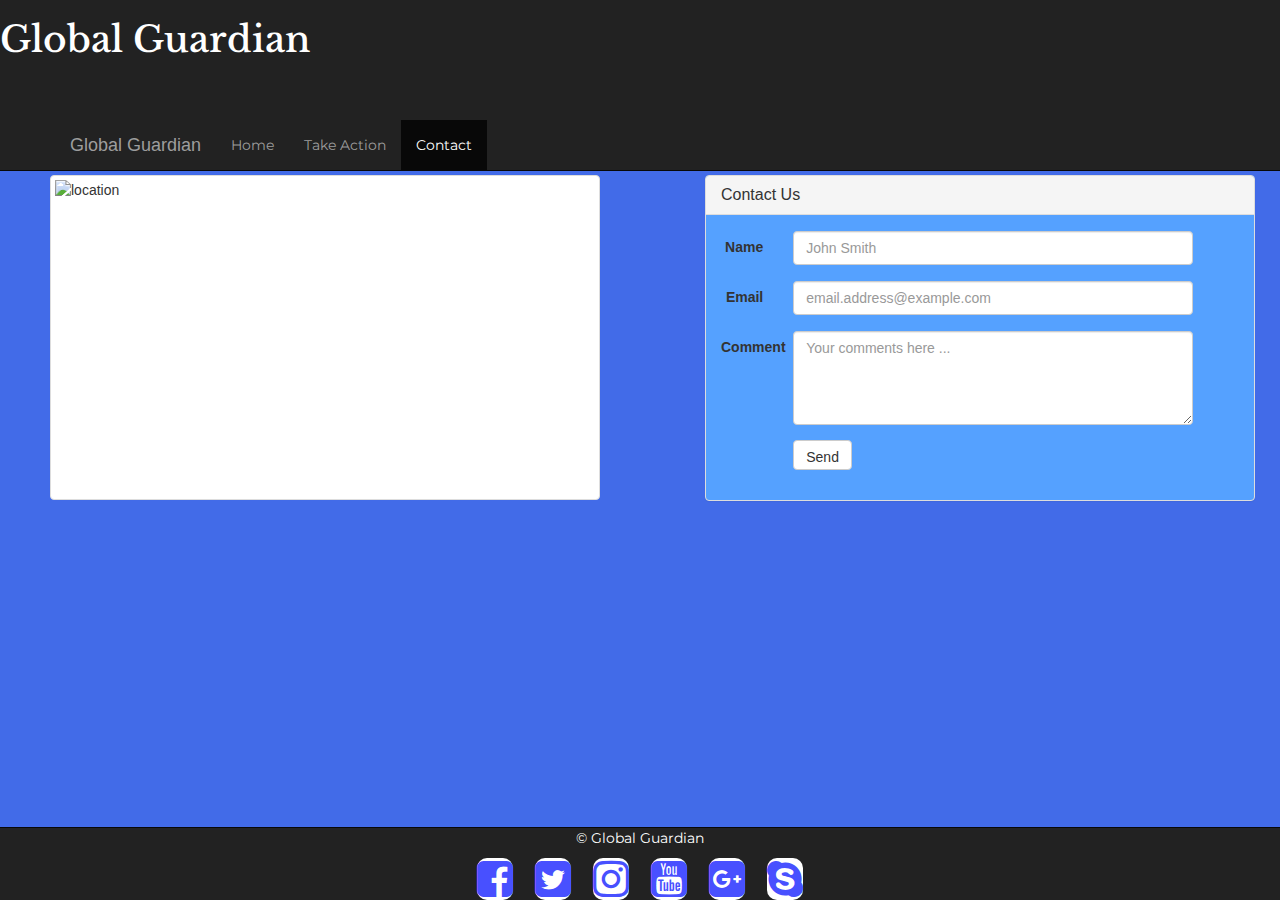
==== commit 7fe2c022: "changes" ====
--- a/contact.html
+++ b/contact.html
@@ -52,7 +52,7 @@
                         <div class="panel-heading">
                             <h3 class="panel-title">Contact Us</h3>
                         </div>
-                        <div class="panel-body">
+                        <div class="panel-body panel-body-fluid">
                             <form id="contactForm" class="form-horizontal">
                                 <div class="form-group">
                                     <label for="inputFirstName" class="col-sm-3 control-label">Name</label>
--- a/css/main.css
+++ b/css/main.css
@@ -172,6 +172,7 @@
 }
 .form-container{
     height: auto;
+    display: block;
     max-width: 100%;
     margin-top: 17.5rem;
     margin-bottom: 65px;
@@ -181,8 +182,8 @@
     margin-left: 5rem;
     background-size: cover;
     background-color: #55A1FF;
-    width: 55rem;;
-    height: 35rem;
+    width: 55rem;
+    height: auto;
 }
 .map{
     margin-right: 0;
@@ -190,7 +191,7 @@
     background-size: cover;
 }
 .map img{
-    height: 35rem;
+    height: 32.5rem;
     width: 55rem;
 }
 .form-control{
@@ -215,9 +216,14 @@
     width: 100%;
     height: auto;
 }
-
-
-
-
-
-
+.row{
+    align-content: center;
+    height: auto;
+    width: auto;
+}
+
+
+
+
+
+
